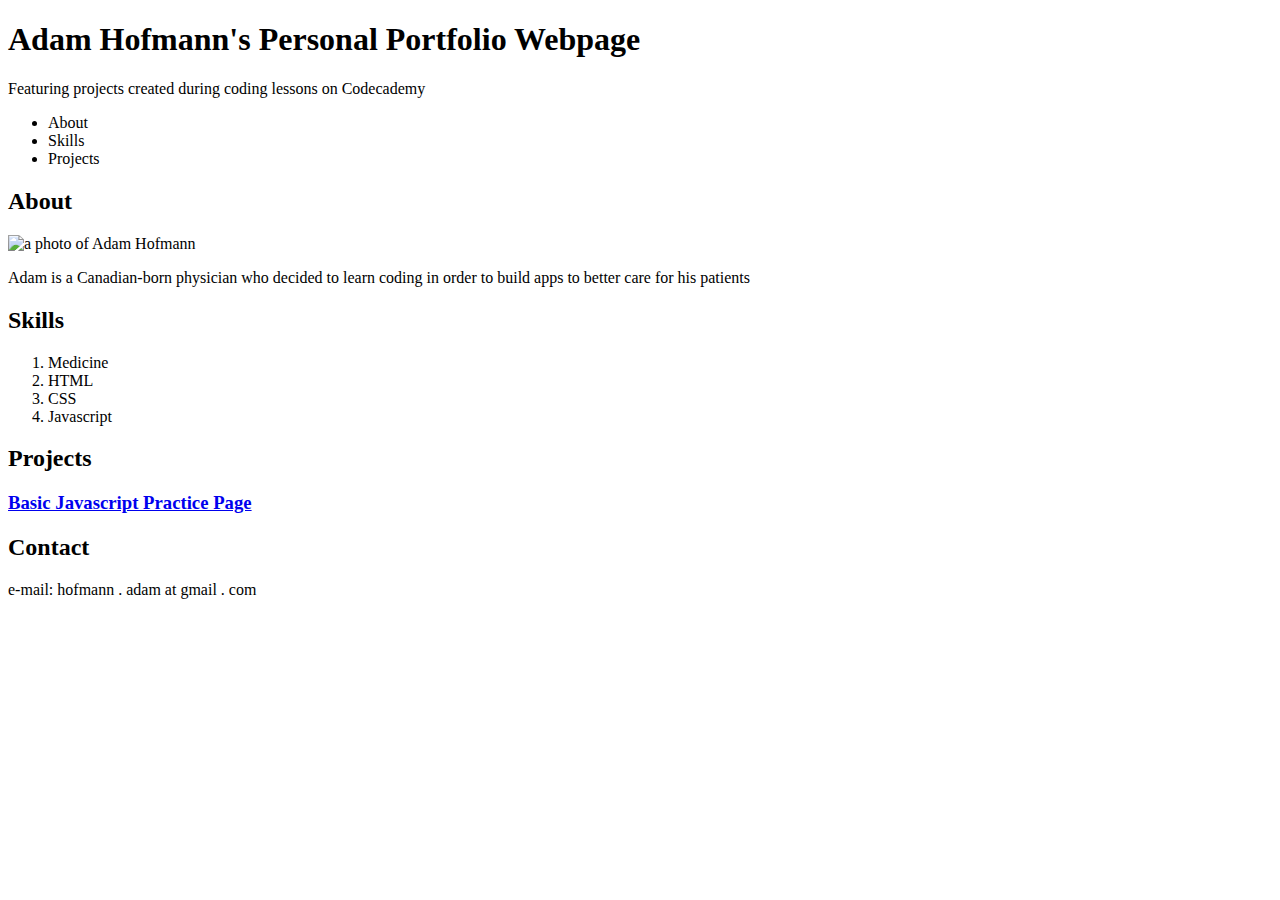
==== index.html @ 0eb03728 "first commit" ====
<!DOCTYPE html>
<html lang="en">
    <head>
        <meta charset="UTF-8">
        <meta name="viewport" content="width=device-width, initial-scale=1.0">
        <link href="./resources/css/index.css" type="text/css" rel="stylesheet">
        <title>Personal Portfolio</title>
    </head>
    <body>
        <header>
            <h1>Adam Hofmann's Personal Portfolio Webpage</h1>
            <p>Featuring projects created during coding lessons on Codecademy</p>
            <nav>
                <ul role = 'presentation'>
                    <li>About</li>
                    <li>Skills</li>
                    <li>Projects</li>
                </ul>
            </nav>
        </header>
        <main>
            <section id = 'about'>
                <h2>About</h2>
                <img src="./resources/A1photo.jpg" alt="a photo of Adam Hofmann">
                <p>Adam is a Canadian-born physician who decided to learn coding in order to build apps to better care for his patients</p>
            </section>
            <section id = 'skills'>
                <h2>Skills</h2>
                <ol>
                    <li>Medicine</li>
                    <li>HTML</li>
                    <li>CSS</li>
                    <li>Javascript</li>
                </ol>
            </section>
            <section id = 'projects'>
                <h2>Projects</h2>
                <h3><a href="./JS_practice.html"  >Basic Javascript Practice Page</a></h3>
            </section>
        </main>
        <Footer>
            <h2>Contact</h2>
            <p>e-mail: hofmann . adam at gmail . com</p>
        </Footer>
        <script src="./portfolioscript.js"></script>
    </body>
</html>
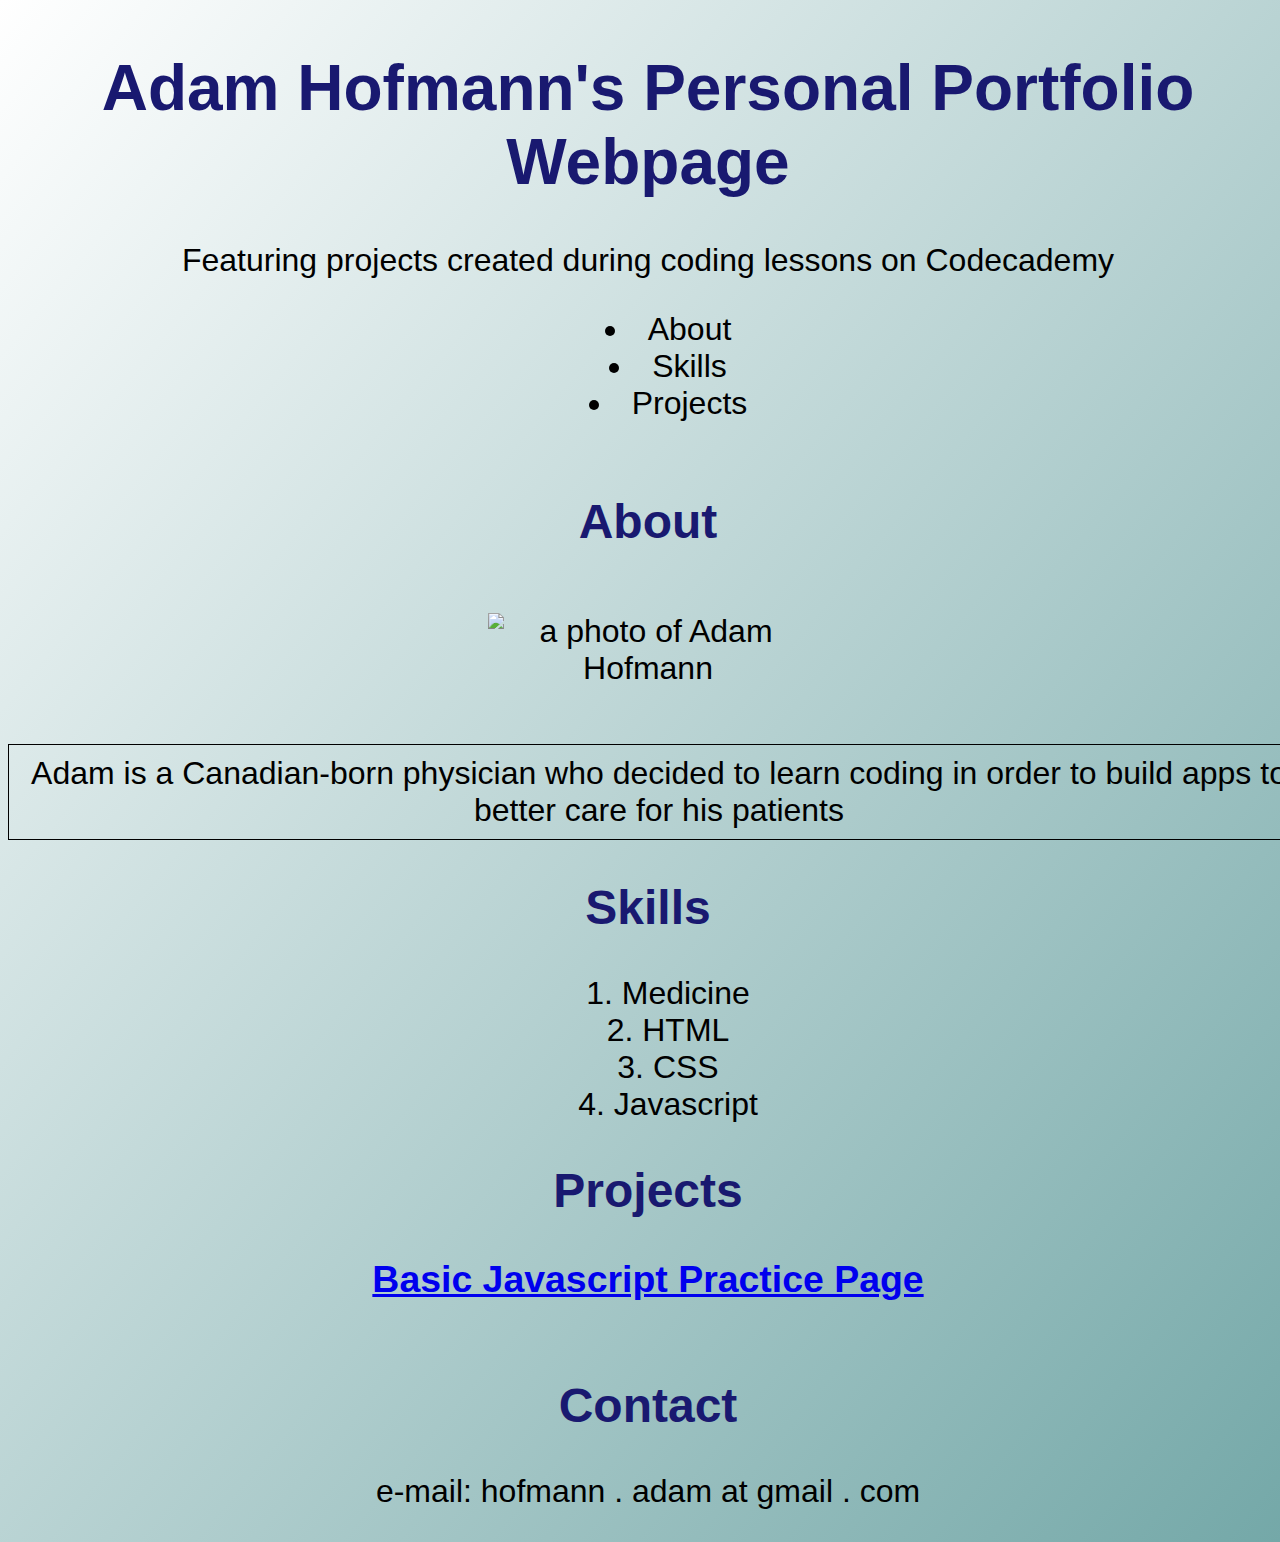
==== commit 6fe44383: "Update index.html" ====
--- a/index.html
+++ b/index.html
@@ -3,7 +3,7 @@
     <head>
         <meta charset="UTF-8">
         <meta name="viewport" content="width=device-width, initial-scale=1.0">
-        <link href="./resources/css/index.css" type="text/css" rel="stylesheet">
+        <link href="./Resources/CSS/index.css" type="text/css" rel="stylesheet">
         <title>Personal Portfolio</title>
     </head>
     <body>
@@ -44,4 +44,4 @@
         </Footer>
         <script src="./portfolioscript.js"></script>
     </body>
-</html>+</html>
--- a/Resources/CSS/index.css
+++ b/Resources/CSS/index.css
@@ -0,0 +1,67 @@
+/* This is the CSS page for the portfolio project langing page */
+
+
+body {
+    width: 100%;
+    justify-items: center;
+    display: flexbox;
+    font-family:'Franklin Gothic Medium', 'Arial Narrow', Arial, sans-serif;
+    background-image: linear-gradient( to top left, rgb(116, 168, 168), white);
+    text-align: center;
+    font-size: 32px;
+    
+}
+
+header {
+    overflow: auto;
+    width: 100%;
+ 
+}
+
+ul {
+    list-style-position: inside;
+}
+
+main {
+    overflow: auto;
+    width: 100%;
+
+}
+
+#about {
+    display: flexbox;
+    width: 100%;
+    text-align: center;
+}
+
+#about img {
+    max-width: 25%;
+    margin: 25px 25px;
+    max-height: 300px;
+    position: relative;
+}
+
+#about p {
+    width: 100%;
+    max-height: 300px;
+    padding: 10px;
+    border: solid 1px black;
+} 
+
+h1 {
+    color: midnightblue;
+}
+
+h2 {
+    color: midnightblue;
+}
+
+ol {
+    list-style-position: inside;
+}
+
+
+footer {
+   position: sticky;
+}
+
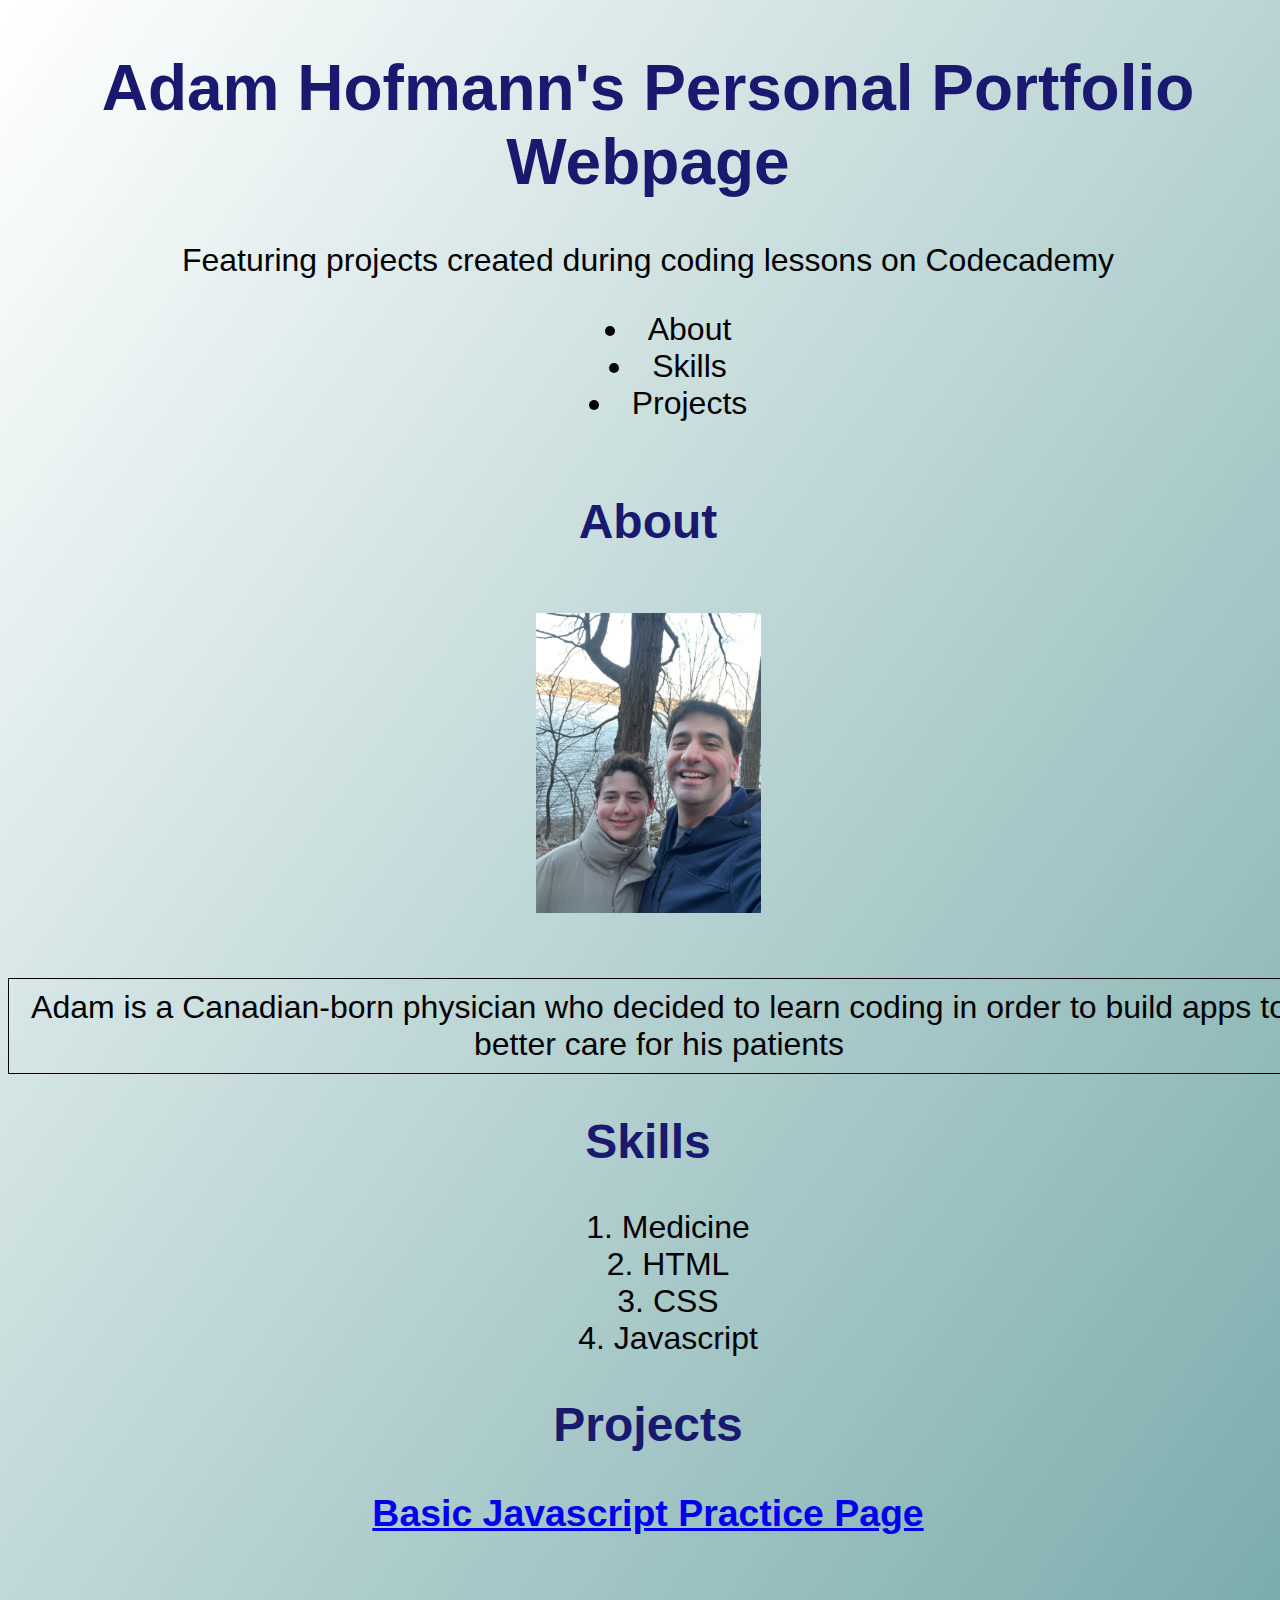
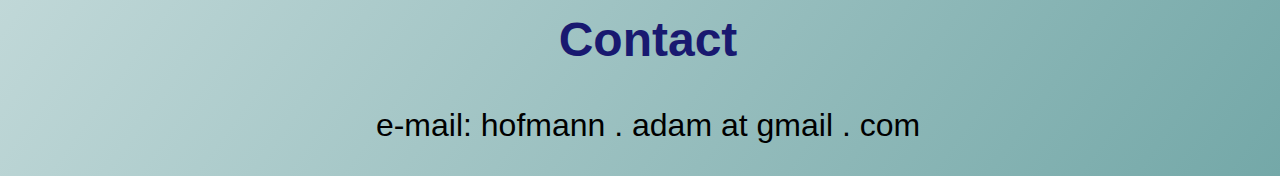
==== commit 1603b9dd: "Update index.html" ====
--- a/index.html
+++ b/index.html
@@ -3,7 +3,7 @@
     <head>
         <meta charset="UTF-8">
         <meta name="viewport" content="width=device-width, initial-scale=1.0">
-        <link href="./Resources/CSS/index.css" type="text/css" rel="stylesheet">
+        <link href="Resources/CSS/index.css" type="text/css" rel="stylesheet">
         <title>Personal Portfolio</title>
     </head>
     <body>
@@ -21,7 +21,7 @@
         <main>
             <section id = 'about'>
                 <h2>About</h2>
-                <img src="./resources/A1photo.jpg" alt="a photo of Adam Hofmann">
+                <img src="Resources/A1photo.jpg" alt="a photo of Adam Hofmann">
                 <p>Adam is a Canadian-born physician who decided to learn coding in order to build apps to better care for his patients</p>
             </section>
             <section id = 'skills'>
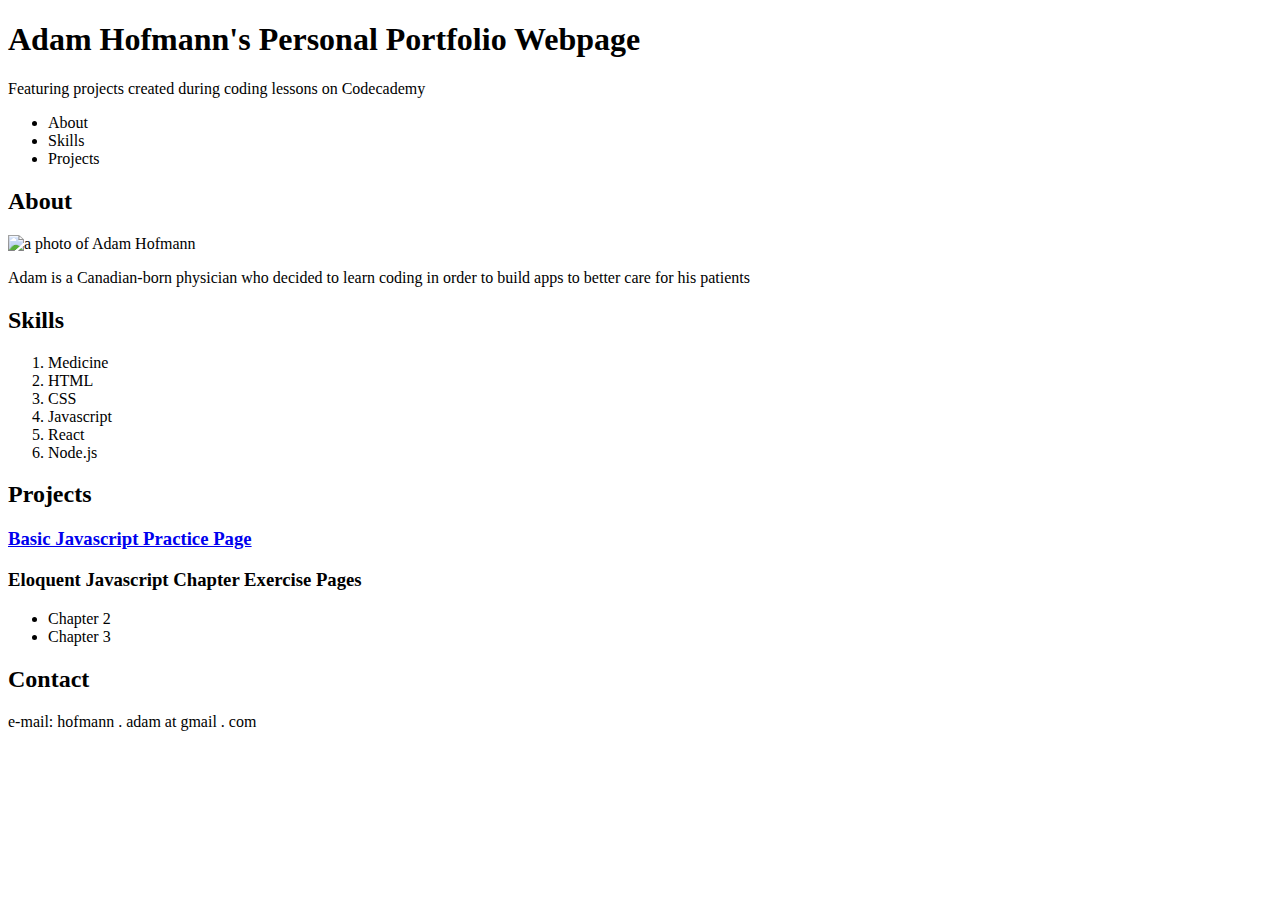
==== commit 5826659e: "Added first two chapters of Eloquent JS and expanded basic JS page to include some DOM commands and " ====
--- a/index.html
+++ b/index.html
@@ -3,7 +3,7 @@
     <head>
         <meta charset="UTF-8">
         <meta name="viewport" content="width=device-width, initial-scale=1.0">
-        <link href="Resources/CSS/index.css" type="text/css" rel="stylesheet">
+        <link href="./resources/css/index.css" type="text/css" rel="stylesheet">
         <title>Personal Portfolio</title>
     </head>
     <body>
@@ -21,7 +21,7 @@
         <main>
             <section id = 'about'>
                 <h2>About</h2>
-                <img src="Resources/A1photo.jpg" alt="a photo of Adam Hofmann">
+                <img src="./resources/A1photo.jpg" alt="a photo of Adam Hofmann">
                 <p>Adam is a Canadian-born physician who decided to learn coding in order to build apps to better care for his patients</p>
             </section>
             <section id = 'skills'>
@@ -31,11 +31,18 @@
                     <li>HTML</li>
                     <li>CSS</li>
                     <li>Javascript</li>
+                    <li>React</li>
+                    <li>Node.js</li>
                 </ol>
             </section>
             <section id = 'projects'>
                 <h2>Projects</h2>
                 <h3><a href="./JS_practice.html"  >Basic Javascript Practice Page</a></h3>
+                <h3>Eloquent Javascript Chapter Exercise Pages</h3>
+                    <ul>
+                        <li href="./Chapter 2 Program Structure/index.html">Chapter 2</li>
+                        <li href="./Chapter 3 Functions/index.html">Chapter 3</li>
+                    </ul>
             </section>
         </main>
         <Footer>
@@ -44,4 +51,4 @@
         </Footer>
         <script src="./portfolioscript.js"></script>
     </body>
-</html>
+</html>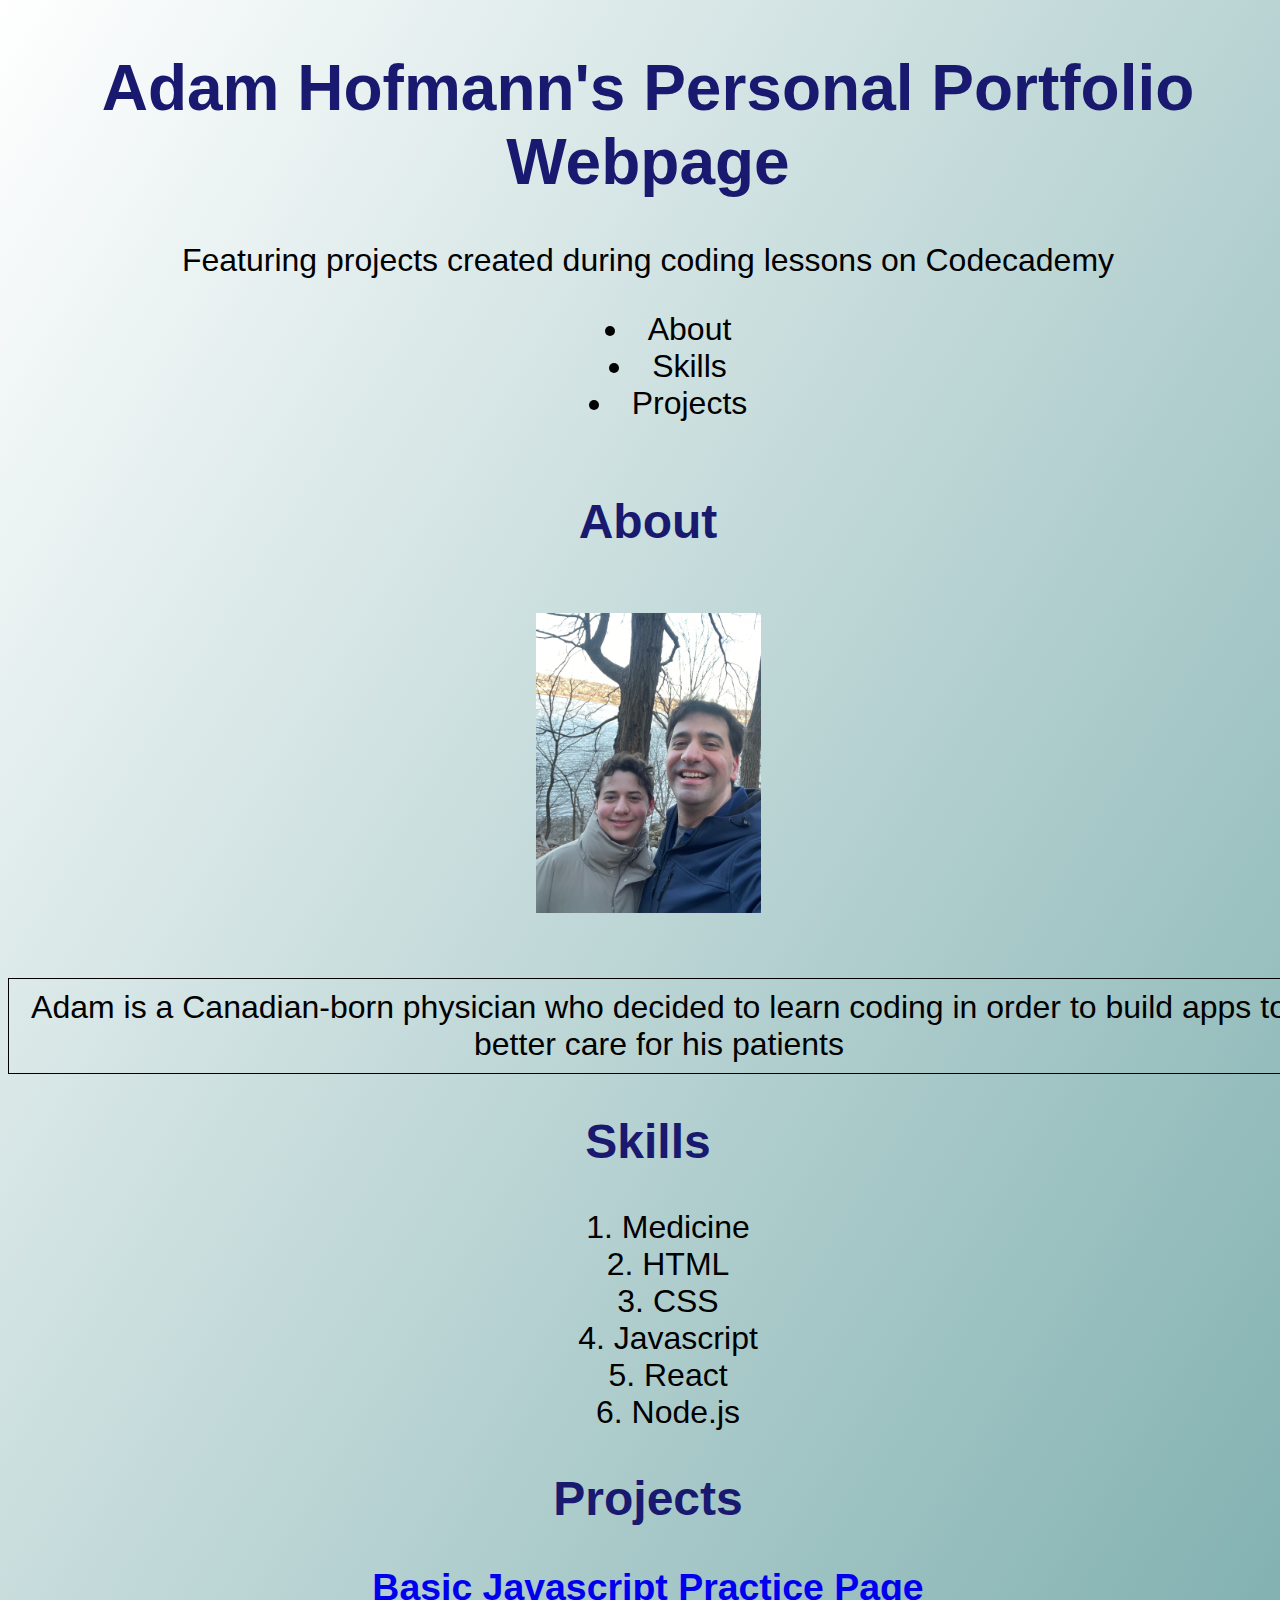
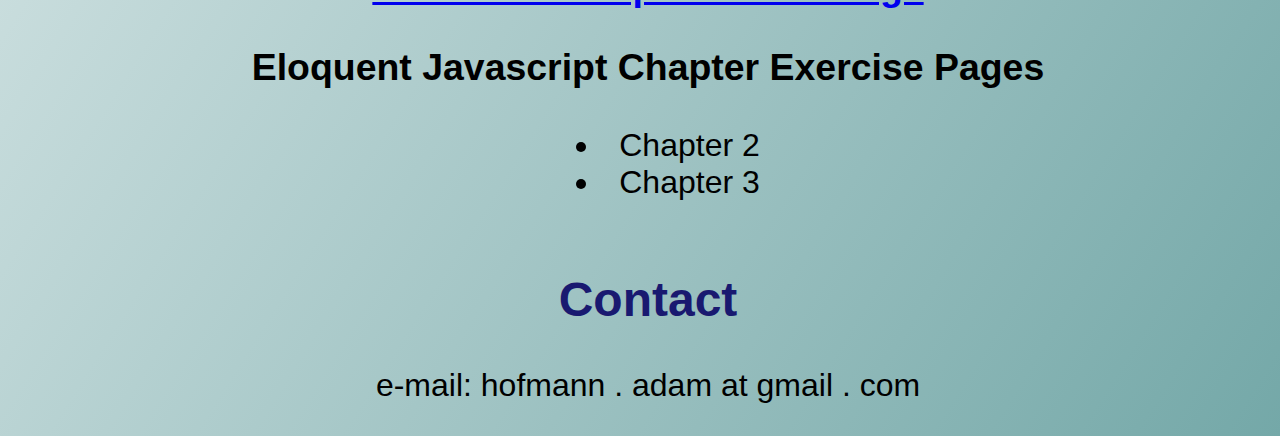
==== commit 0a01c76c: "Take 2" ====
--- a/index.html
+++ b/index.html
@@ -3,7 +3,7 @@
     <head>
         <meta charset="UTF-8">
         <meta name="viewport" content="width=device-width, initial-scale=1.0">
-        <link href="./resources/css/index.css" type="text/css" rel="stylesheet">
+        <link href="Resources/CSS/index.css" type="text/css" rel="stylesheet">
         <title>Personal Portfolio</title>
     </head>
     <body>
@@ -21,7 +21,7 @@
         <main>
             <section id = 'about'>
                 <h2>About</h2>
-                <img src="./resources/A1photo.jpg" alt="a photo of Adam Hofmann">
+                <img src="Resources/A1photo.jpg" alt="a photo of Adam Hofmann">
                 <p>Adam is a Canadian-born physician who decided to learn coding in order to build apps to better care for his patients</p>
             </section>
             <section id = 'skills'>
@@ -51,4 +51,4 @@
         </Footer>
         <script src="./portfolioscript.js"></script>
     </body>
-</html>+</html>
--- a/Resources/CSS/index.css
+++ b/Resources/CSS/index.css
@@ -0,0 +1,67 @@
+/* This is the CSS page for the portfolio project langing page */
+
+
+body {
+    width: 100%;
+    justify-items: center;
+    display: flexbox;
+    font-family:'Franklin Gothic Medium', 'Arial Narrow', Arial, sans-serif;
+    background-image: linear-gradient( to top left, rgb(116, 168, 168), white);
+    text-align: center;
+    font-size: 32px;
+    
+}
+
+header {
+    overflow: auto;
+    width: 100%;
+ 
+}
+
+ul {
+    list-style-position: inside;
+}
+
+main {
+    overflow: auto;
+    width: 100%;
+
+}
+
+#about {
+    display: flexbox;
+    width: 100%;
+    text-align: center;
+}
+
+#about img {
+    max-width: 25%;
+    margin: 25px 25px;
+    max-height: 300px;
+    position: relative;
+}
+
+#about p {
+    width: 100%;
+    max-height: 300px;
+    padding: 10px;
+    border: solid 1px black;
+} 
+
+h1 {
+    color: midnightblue;
+}
+
+h2 {
+    color: midnightblue;
+}
+
+ol {
+    list-style-position: inside;
+}
+
+
+footer {
+   position: sticky;
+}
+
